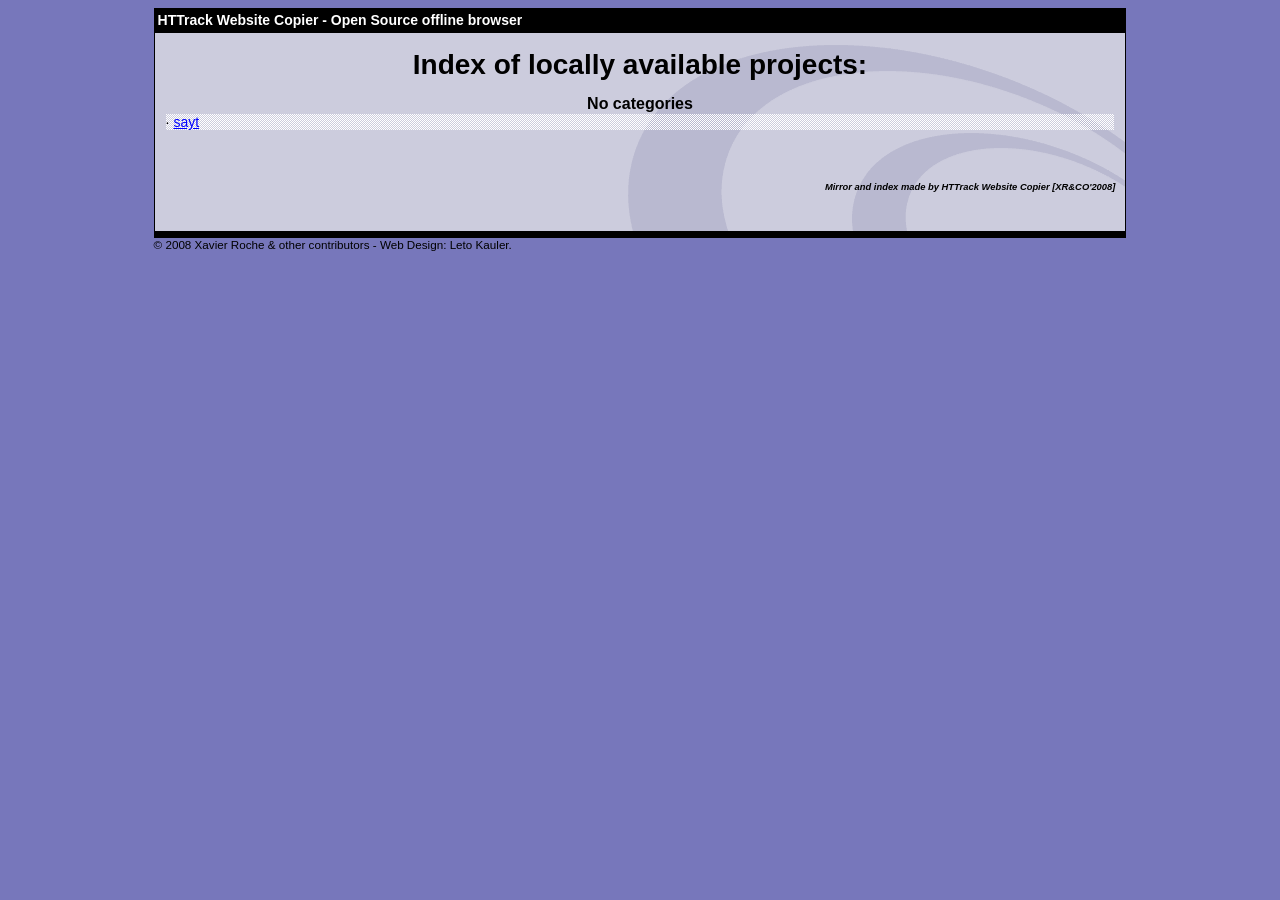
==== index.html @ ff659df3 "add portfolio" ====
<html xmlns="http://www.w3.org/1999/xhtml" lang="en">

<head>
	<meta http-equiv="Content-Type" content="text/html; charset=utf-8" />
	<meta name="description" content="HTTrack is an easy-to-use website mirror utility. It allows you to download a World Wide website from the Internet to a local directory,building recursively all structures, getting html, images, and other files from the server to your computer. Links are rebuiltrelatively so that you can freely browse to the local site (works with any browser). You can mirror several sites together so that you can jump from one toanother. You can, also, update an existing mirror site, or resume an interrupted download. The robot is fully configurable, with an integrated help" />
	<meta name="keywords" content="httrack, HTTRACK, HTTrack, winhttrack, WINHTTRACK, WinHTTrack, offline browser, web mirror utility, aspirateur web, surf offline, web capture, www mirror utility, browse offline, local  site builder, website mirroring, aspirateur www, internet grabber, capture de site web, internet tool, hors connexion, unix, dos, windows 95, windows 98, solaris, ibm580, AIX 4.0, HTS, HTGet, web aspirator, web aspirateur, libre, GPL, GNU, free software" />
	<title>List of available projects - HTTrack Website Copier</title>
	<!-- Mirror and index made by HTTrack Website Copier/3.49-2 [XR&CO'2014] -->

	<style type="text/css">
	<!--

body {
	margin: 0;  padding: 0;  margin-bottom: 15px;  margin-top: 8px;
	background: #77b;
}
body, td {
	font: 14px "Trebuchet MS", Verdana, Arial, Helvetica, sans-serif;
	}

#subTitle {
	background: #000;  color: #fff;  padding: 4px;  font-weight: bold; 
	}

#siteNavigation a, #siteNavigation .current {
	font-weight: bold;  color: #448;
	}
#siteNavigation a:link    { text-decoration: none; }
#siteNavigation a:visited { text-decoration: none; }

#siteNavigation .current { background-color: #ccd; }

#siteNavigation a:hover   { text-decoration: none;  background-color: #fff;  color: #000; }
#siteNavigation a:active  { text-decoration: none;  background-color: #ccc; }


a:link    { text-decoration: underline;  color: #00f; }
a:visited { text-decoration: underline;  color: #000; }
a:hover   { text-decoration: underline;  color: #c00; }
a:active  { text-decoration: underline; }

#pageContent {
	clear: both;
	border-bottom: 6px solid #000;
	padding: 10px;  padding-top: 20px;
	line-height: 1.65em;
	background-image: url(backblue.gif);
	background-repeat: no-repeat;
	background-position: top right;
	}

#pageContent, #siteNavigation {
	background-color: #ccd;
	}


.imgLeft  { float: left;   margin-right: 10px;  margin-bottom: 10px; }
.imgRight { float: right;  margin-left: 10px;   margin-bottom: 10px; }

hr { height: 1px;  color: #000;  background-color: #000;  margin-bottom: 15px; }

h1 { margin: 0;  font-weight: bold;  font-size: 2em; }
h2 { margin: 0;  font-weight: bold;  font-size: 1.6em; }
h3 { margin: 0;  font-weight: bold;  font-size: 1.3em; }
h4 { margin: 0;  font-weight: bold;  font-size: 1.18em; }

.blak { background-color: #000; }
.hide { display: none; }
.tableWidth { min-width: 400px; }

.tblRegular       { border-collapse: collapse; }
.tblRegular td    { padding: 6px;  background-image: url(fade.gif);  border: 2px solid #99c; }
.tblHeaderColor, .tblHeaderColor td { background: #99c; }
.tblNoBorder td   { border: 0; }



</style>

</head>

<body>
<table width="76%" border="0" align="center" cellspacing="0" cellpadding="3" class="tableWidth">
	<tr>
	<td id="subTitle">HTTrack Website Copier - Open Source offline browser</td>
	</tr>
</table>
<table width="76%" border="0" align="center" cellspacing="0" cellpadding="0" class="tableWidth">
<tr class="blak">
<td>
	<table width="100%" border="0" align="center" cellspacing="1" cellpadding="0">
	<tr>
	<td colspan="6"> 
		<table width="100%" border="0" align="center" cellspacing="0" cellpadding="10">
		<tr> 
		<td id="pageContent"> 
<!-- ==================== End prologue ==================== -->


<h1 ALIGN=Center>Index of locally available projects:</H1>
  <table border="0" width="100%" cellspacing="1" cellpadding="0">
		<TH>
		<BR/>
			No categories
		</TH>
		<TR>
		  <TD BACKGROUND="fade.gif">
                    &middot; <A HREF="sayt/index.html">sayt</A>
   		  </TD>
		</TR>
	</TABLE>
	<BR>
	<H6 ALIGN="RIGHT">
         <I>Mirror and index made by HTTrack Website Copier [XR&CO'2008]</I>
	</H6>
	<!-- Mirror and index made by HTTrack Website Copier/3.49-2 [XR&CO'2014] -->
	<!-- Thanks for using HTTrack Website Copier! -->

<!-- ==================== Start epilogue ==================== -->
		</td>
		</tr>
		</table>
	</td>
	</tr>
	</table>
</td>
</tr>
</table>

<table width="76%" border="0" align="center" valign="bottom" cellspacing="0" cellpadding="0">
	<tr>
	<td id="footer"><small>&copy; 2008 Xavier Roche & other contributors - Web Design: Leto Kauler.</small></td>
	</tr>
</table>

</body>

</html>
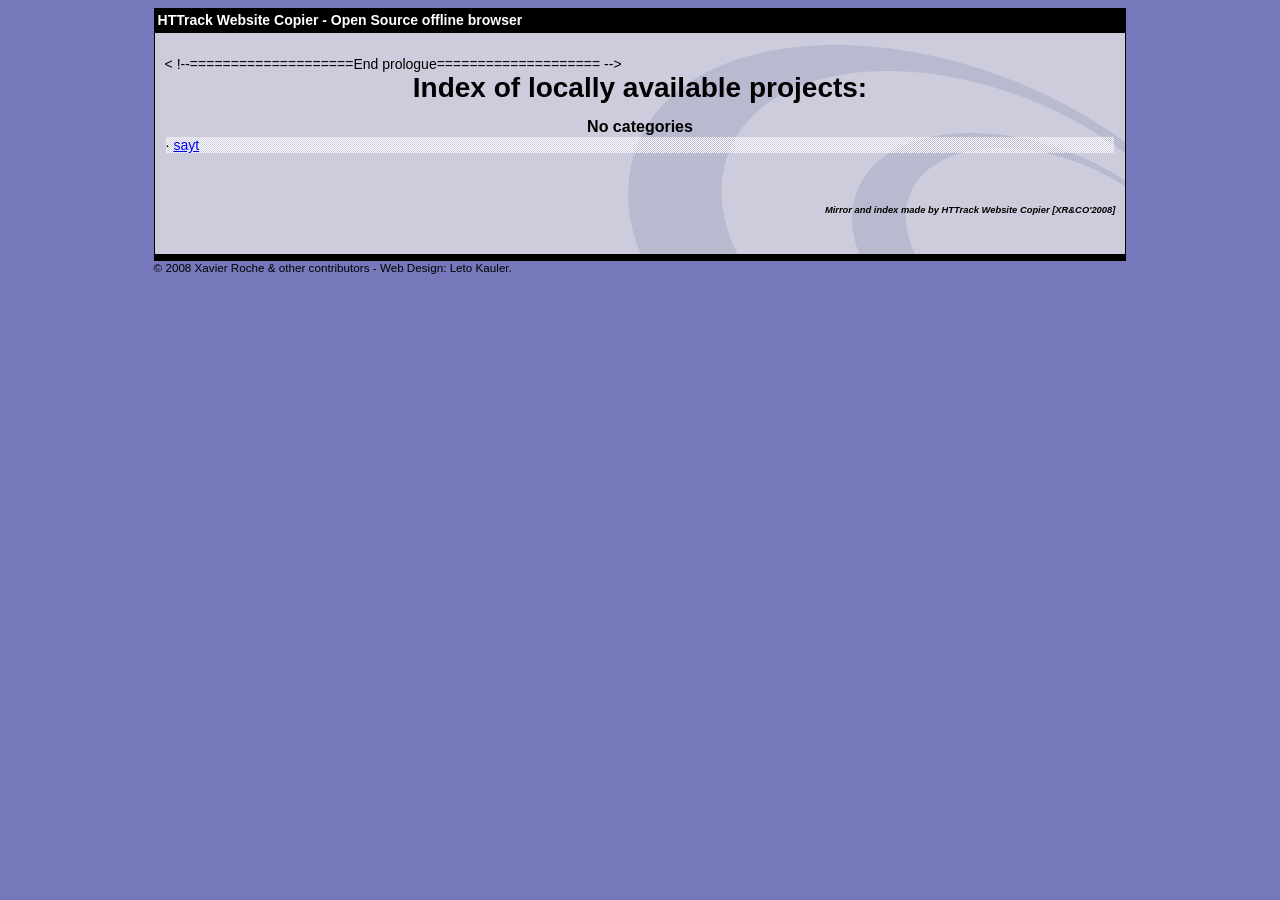
==== commit 6a54e383: "add portfolio" ====
--- a/index.html
+++ b/index.html
@@ -2,139 +2,217 @@
 
 <head>
 	<meta http-equiv="Content-Type" content="text/html; charset=utf-8" />
-	<meta name="description" content="HTTrack is an easy-to-use website mirror utility. It allows you to download a World Wide website from the Internet to a local directory,building recursively all structures, getting html, images, and other files from the server to your computer. Links are rebuiltrelatively so that you can freely browse to the local site (works with any browser). You can mirror several sites together so that you can jump from one toanother. You can, also, update an existing mirror site, or resume an interrupted download. The robot is fully configurable, with an integrated help" />
-	<meta name="keywords" content="httrack, HTTRACK, HTTrack, winhttrack, WINHTTRACK, WinHTTrack, offline browser, web mirror utility, aspirateur web, surf offline, web capture, www mirror utility, browse offline, local  site builder, website mirroring, aspirateur www, internet grabber, capture de site web, internet tool, hors connexion, unix, dos, windows 95, windows 98, solaris, ibm580, AIX 4.0, HTS, HTGet, web aspirator, web aspirateur, libre, GPL, GNU, free software" />
+	<meta name="description"
+		content="HTTrack is an easy-to-use website mirror utility. It allows you to download a World Wide website from the Internet to a local directory,building recursively all structures, getting html, images, and other files from the server to your computer. Links are rebuiltrelatively so that you can freely browse to the local site (works with any browser). You can mirror several sites together so that you can jump from one toanother. You can, also, update an existing mirror site, or resume an interrupted download. The robot is fully configurable, with an integrated help" />
+	<meta name="keywords"
+		content="httrack, HTTRACK, HTTrack, winhttrack, WINHTTRACK, WinHTTrack, offline browser, web mirror utility, aspirateur web, surf offline, web capture, www mirror utility, browse offline, local  site builder, website mirroring, aspirateur www, internet grabber, capture de site web, internet tool, hors connexion, unix, dos, windows 95, windows 98, solaris, ibm580, AIX 4.0, HTS, HTGet, web aspirator, web aspirateur, libre, GPL, GNU, free software" />
 	<title>List of available projects - HTTrack Website Copier</title>
 	<!-- Mirror and index made by HTTrack Website Copier/3.49-2 [XR&CO'2014] -->
 
 	<style type="text/css">
-	<!--
-
-body {
-	margin: 0;  padding: 0;  margin-bottom: 15px;  margin-top: 8px;
-	background: #77b;
-}
-body, td {
-	font: 14px "Trebuchet MS", Verdana, Arial, Helvetica, sans-serif;
-	}
-
-#subTitle {
-	background: #000;  color: #fff;  padding: 4px;  font-weight: bold; 
-	}
-
-#siteNavigation a, #siteNavigation .current {
-	font-weight: bold;  color: #448;
-	}
-#siteNavigation a:link    { text-decoration: none; }
-#siteNavigation a:visited { text-decoration: none; }
-
-#siteNavigation .current { background-color: #ccd; }
-
-#siteNavigation a:hover   { text-decoration: none;  background-color: #fff;  color: #000; }
-#siteNavigation a:active  { text-decoration: none;  background-color: #ccc; }
-
-
-a:link    { text-decoration: underline;  color: #00f; }
-a:visited { text-decoration: underline;  color: #000; }
-a:hover   { text-decoration: underline;  color: #c00; }
-a:active  { text-decoration: underline; }
-
-#pageContent {
-	clear: both;
-	border-bottom: 6px solid #000;
-	padding: 10px;  padding-top: 20px;
-	line-height: 1.65em;
-	background-image: url(backblue.gif);
-	background-repeat: no-repeat;
-	background-position: top right;
-	}
-
-#pageContent, #siteNavigation {
-	background-color: #ccd;
-	}
-
-
-.imgLeft  { float: left;   margin-right: 10px;  margin-bottom: 10px; }
-.imgRight { float: right;  margin-left: 10px;   margin-bottom: 10px; }
-
-hr { height: 1px;  color: #000;  background-color: #000;  margin-bottom: 15px; }
-
-h1 { margin: 0;  font-weight: bold;  font-size: 2em; }
-h2 { margin: 0;  font-weight: bold;  font-size: 1.6em; }
-h3 { margin: 0;  font-weight: bold;  font-size: 1.3em; }
-h4 { margin: 0;  font-weight: bold;  font-size: 1.18em; }
-
-.blak { background-color: #000; }
-.hide { display: none; }
-.tableWidth { min-width: 400px; }
-
-.tblRegular       { border-collapse: collapse; }
-.tblRegular td    { padding: 6px;  background-image: url(fade.gif);  border: 2px solid #99c; }
-.tblHeaderColor, .tblHeaderColor td { background: #99c; }
-.tblNoBorder td   { border: 0; }
-
-
-
-</style>
-
-</head>
-
-<body>
-<table width="76%" border="0" align="center" cellspacing="0" cellpadding="3" class="tableWidth">
-	<tr>
-	<td id="subTitle">HTTrack Website Copier - Open Source offline browser</td>
-	</tr>
-</table>
-<table width="76%" border="0" align="center" cellspacing="0" cellpadding="0" class="tableWidth">
-<tr class="blak">
-<td>
-	<table width="100%" border="0" align="center" cellspacing="1" cellpadding="0">
-	<tr>
-	<td colspan="6"> 
-		<table width="100%" border="0" align="center" cellspacing="0" cellpadding="10">
-		<tr> 
-		<td id="pageContent"> 
-<!-- ==================== End prologue ==================== -->
-
-
-<h1 ALIGN=Center>Index of locally available projects:</H1>
-  <table border="0" width="100%" cellspacing="1" cellpadding="0">
+		<!--
+		body {
+			margin: 0;
+			padding: 0;
+			margin-bottom: 15px;
+			margin-top: 8px;
+			background: #77b;
+		}
+
+		body,
+		td {
+			font: 14px "Trebuchet MS", Verdana, Arial, Helvetica, sans-serif;
+		}
+
+		#subTitle {
+			background: #000;
+			color: #fff;
+			padding: 4px;
+			font-weight: bold;
+		}
+
+		#siteNavigation a,
+		#siteNavigation .current {
+			font-weight: bold;
+			color: #448;
+		}
+
+		#siteNavigation a:link {
+			text-decoration: none;
+		}
+
+		#siteNavigation a:visited {
+			text-decoration: none;
+		}
+
+		#siteNavigation .current {
+			background-color: #ccd;
+		}
+
+		#siteNavigation a:hover {
+			text-decoration: none;
+			background-color: #fff;
+			color: #000;
+		}
+
+		#siteNavigation a:active {
+			text-decoration: none;
+			background-color: #ccc;
+		}
+
+
+		a:link {
+			text-decoration: underline;
+			color: #00f;
+		}
+
+		a:visited {
+			text-decoration: underline;
+			color: #000;
+		}
+
+		a:hover {
+			text-decoration: underline;
+			color: #c00;
+		}
+
+		a:active {
+			text-decoration: underline;
+		}
+
+		#pageContent {
+			clear: both;
+			border-bottom: 6px solid #000;
+			padding: 10px;
+			padding-top: 20px;
+			line-height: 1.65em;
+			background-image: url(backblue.gif);
+			background-repeat: no-repeat;
+			background-position: top right;
+		}
+
+		#pageContent,
+		#siteNavigation {
+			background-color: #ccd;
+		}
+
+
+		.imgLeft {
+			float: left;
+			margin-right: 10px;
+			margin-bottom: 10px;
+		}
+
+		.imgRight {
+			float: right;
+			margin-left: 10px;
+			margin-bottom: 10px;
+		}
+
+		hr {
+			height: 1px;
+			color: #000;
+			background-color: #000;
+			margin-bottom: 15px;
+		}
+
+		h1 {
+			margin: 0;
+			font-weight: bold;
+			font-size: 2em;
+		}
+
+		h2 {
+			margin: 0;
+			font-weight: bold;
+			font-size: 1.6em;
+		}
+
+		h3 {
+			margin: 0;
+			font-weight: bold;
+			font-size: 1.3em;
+		}
+
+		h4 {
+			margin: 0;
+			font-weight: bold;
+			font-size: 1.18em;
+		}
+
+		.blak {
+			background-color: #000;
+		}
+
+		.hide {
+			display: none;
+		}
+
+		.tableWidth {
+			min-width: 400px;
+		}
+
+		.tblRegular {
+			border-collapse: collapse;
+		}
+
+		.tblRegular td {
+			padding: 6px;
+			background-image: url(fade.gif);
+			border: 2px solid #99c;
+		}
+
+		.tblHeaderColor,
+		.tblHeaderColor td {
+			background: #99c;
+		}
+
+		.tblNoBorder td {
+			border: 0;
+		}
+
+
+
+		</style></head><body><table width="76%" border="0" align="center" cellspacing="0" cellpadding="3" class="tableWidth"><tr><td id="subTitle">HTTrack Website Copier - Open Source offline browser</td></tr></table><table width="76%" border="0" align="center" cellspacing="0" cellpadding="0" class="tableWidth"><tr class="blak"><td><table width="100%" border="0" align="center" cellspacing="1" cellpadding="0"><tr><td colspan="6"><table width="100%" border="0" align="center" cellspacing="0" cellpadding="10"><tr><td id="pageContent">< !--====================End prologue====================
+		-->
+
+
+	<h1 ALIGN=Center>Index of locally available projects:</H1>
+	<table border="0" width="100%" cellspacing="1" cellpadding="0">
 		<TH>
-		<BR/>
+			<BR />
 			No categories
 		</TH>
 		<TR>
-		  <TD BACKGROUND="fade.gif">
-                    &middot; <A HREF="sayt/index.html">sayt</A>
-   		  </TD>
+			<TD BACKGROUND="fade.gif">
+				&middot; <A HREF="sayt/index.html">sayt</A>
+			</TD>
 		</TR>
 	</TABLE>
 	<BR>
 	<H6 ALIGN="RIGHT">
-         <I>Mirror and index made by HTTrack Website Copier [XR&CO'2008]</I>
+		<I>Mirror and index made by HTTrack Website Copier [XR&CO'2008]</I>
 	</H6>
 	<!-- Mirror and index made by HTTrack Website Copier/3.49-2 [XR&CO'2014] -->
 	<!-- Thanks for using HTTrack Website Copier! -->
 
-<!-- ==================== Start epilogue ==================== -->
-		</td>
-		</tr>
-		</table>
+	<!-- ==================== Start epilogue ==================== -->
 	</td>
 	</tr>
 	</table>
-</td>
-</tr>
-</table>
-
-<table width="76%" border="0" align="center" valign="bottom" cellspacing="0" cellpadding="0">
-	<tr>
-	<td id="footer"><small>&copy; 2008 Xavier Roche & other contributors - Web Design: Leto Kauler.</small></td>
+	</td>
 	</tr>
-</table>
-
-</body>
-
-</html>
-
-
+	</table>
+	</td>
+	</tr>
+	</table>
+
+	<table width="76%" border="0" align="center" valign="bottom" cellspacing="0" cellpadding="0">
+		<tr>
+			<td id="footer"><small>&copy; 2008 Xavier Roche & other contributors - Web Design: Leto Kauler.</small></td>
+		</tr>
+	</table>
+
+	</body>
+
+</html>
